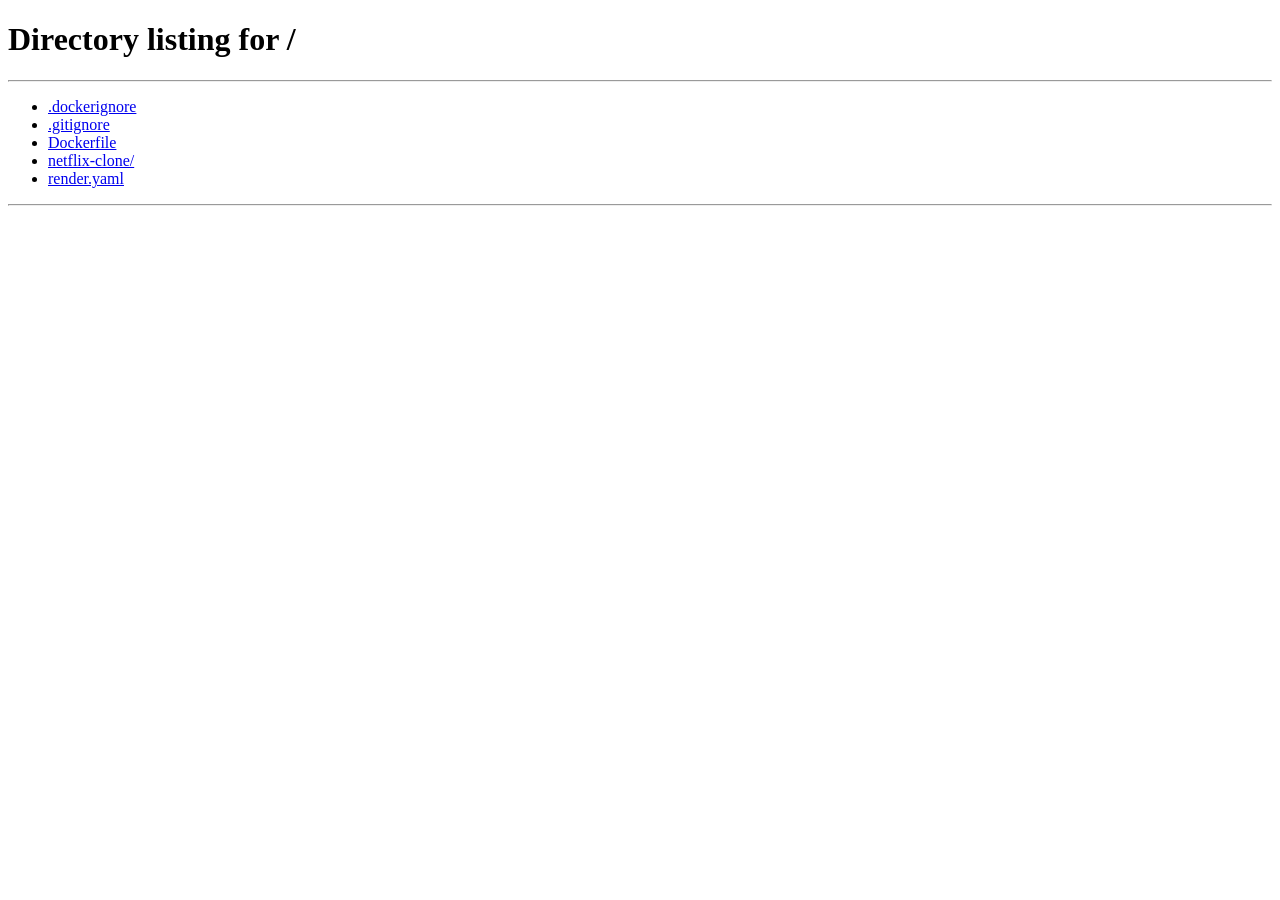
==== netflix-clone/wwwroot/admin.html @ 3e6ea6f1 "Add secure catalog administration and video uploads Co-authored-by: Copilot <223556219+Copilot@users" ====
<!DOCTYPE html>
<html lang="pt-BR">
<head>
  <meta charset="UTF-8">
  <meta name="viewport" content="width=device-width, initial-scale=1">
  <meta name="theme-color" content="#0d0e12">
  <title>Gerenciar catálogo — CineStream</title>
  <link rel="stylesheet" href="css/style.css">
  <link rel="stylesheet" href="css/admin.css">
  <script src="js/admin.js" defer></script>
</head>
<body class="admin-page">
  <header class="admin-header">
    <a class="brand-logo" href="/" aria-label="Voltar para CineStream">
      <span class="brand-name">CINE<span>STREAM</span></span>
    </a>
    <a class="btn btn-outline" href="/">Voltar ao site</a>
  </header>

  <main class="admin-main">
    <section class="admin-heading">
      <div>
        <p class="admin-eyebrow">PAINEL DE ADMINISTRAÇÃO</p>
        <h1>Gerenciar catálogo</h1>
        <p>Adicione títulos, organize as informações e envie seus vídeos.</p>
      </div>
      <button class="btn btn-primary" id="newMovieBtn" type="button">+ Novo título</button>
    </section>

    <div class="admin-notice" id="adminNotice" role="status" hidden></div>

    <section class="admin-catalog">
      <div class="admin-section-heading">
        <div>
          <h2>Títulos publicados</h2>
          <span id="catalogCount">Carregando catálogo…</span>
        </div>
        <label class="admin-search">
          <span class="sr-only">Buscar título</span>
          <input id="catalogSearch" type="search" placeholder="Buscar título…">
        </label>
      </div>
      <div class="admin-title-list" id="catalogList" aria-live="polite"></div>
    </section>

    <section class="admin-editor" id="movieEditor">
      <div class="admin-section-heading">
        <div>
          <p class="admin-eyebrow">EDITOR DO CATÁLOGO</p>
          <h2 id="editorTitle">Novo título</h2>
        </div>
        <button class="btn btn-outline" id="cancelEditBtn" type="button">Cancelar</button>
      </div>

      <form id="movieForm">
        <input id="movieId" type="hidden">
        <div class="admin-form-grid">
          <label class="admin-field admin-field-wide">
            <span>Título</span>
            <input id="movieTitle" name="Title" maxlength="150" required>
          </label>
          <label class="admin-field">
            <span>Tipo</span>
            <select id="movieType" name="Type">
              <option value="movie">Filme</option>
              <option value="series">Série</option>
            </select>
          </label>
          <label class="admin-field">
            <span>Ano</span>
            <input id="movieYear" name="Year" type="number" min="1888" required>
          </label>
          <label class="admin-field">
            <span>Duração / temporadas</span>
            <input id="movieDuration" name="Duration" maxlength="60" placeholder="2h 10m ou 3 temporadas" required>
          </label>
          <label class="admin-field">
            <span>Classificação indicativa</span>
            <select id="movieRating" name="Rating">
              <option>Livre</option>
              <option>10+</option>
              <option>12+</option>
              <option>14+</option>
              <option>16+</option>
              <option>18+</option>
            </select>
          </label>
          <label class="admin-field">
            <span>Nota (0 a 10)</span>
            <input id="movieScore" name="Score" type="number" min="0" max="10" step="0.1" required>
          </label>
          <label class="admin-field">
            <span>Relevância (0 a 100)</span>
            <input id="movieMatchScore" name="MatchScore" type="number" min="0" max="100" required>
          </label>
          <label class="admin-field admin-field-wide">
            <span>Sinopse</span>
            <textarea id="movieDescription" name="Description" maxlength="4000" rows="4" required></textarea>
          </label>
          <label class="admin-field">
            <span>URL do pôster</span>
            <input id="moviePoster" name="PosterUrl" type="url" maxlength="2048" required placeholder="https://…">
          </label>
          <label class="admin-field">
            <span>URL da imagem de fundo</span>
            <input id="movieBackdrop" name="BackdropUrl" type="url" maxlength="2048" required placeholder="https://…">
          </label>
          <label class="admin-field">
            <span>Direção</span>
            <input id="movieDirector" name="Director" maxlength="120">
          </label>
          <label class="admin-field">
            <span>Gêneros (separados por vírgula)</span>
            <input id="movieGenres" name="Genres" maxlength="500" placeholder="Ação, Drama">
          </label>
          <label class="admin-field admin-field-wide">
            <span>Elenco (separado por vírgula)</span>
            <input id="movieCast" name="Cast" maxlength="1000" placeholder="Nome do ator, Nome da atriz">
          </label>
          <div class="admin-field admin-field-wide">
            <label for="movieVideoUrl">Vídeo principal (MP4 ou WebM)</label>
            <div class="admin-upload-row">
              <input id="movieVideoUrl" name="VideoUrl" type="text" maxlength="2048" placeholder="URL do vídeo ou envie um arquivo">
              <input class="admin-file-input" id="movieVideoFile" type="file" accept="video/mp4,video/webm,.mp4,.webm">
              <button class="btn btn-outline upload-video-btn" type="button" data-file-input="movieVideoFile" data-url-input="movieVideoUrl">Enviar vídeo</button>
            </div>
            <progress class="admin-upload-progress" id="movieVideoProgress" max="100" value="0" hidden></progress>
            <small>MP4/WebM; máximo configurado pelo servidor (padrão: 1 GB).</small>
          </div>
          <label class="admin-featured admin-field-wide">
            <input id="movieFeatured" name="IsFeatured" type="checkbox">
            <span>Exibir como título em destaque na página inicial</span>
          </label>
        </div>

        <section class="admin-episodes" id="episodesSection" hidden>
          <div class="admin-section-heading">
            <div>
              <h3>Episódios</h3>
              <span>Adicione temporadas, informações e um vídeo para cada episódio.</span>
            </div>
            <button class="btn btn-outline" id="addEpisodeBtn" type="button">+ Episódio</button>
          </div>
          <div id="episodeList"></div>
        </section>

        <div class="admin-form-actions">
          <button class="btn btn-outline" id="resetFormBtn" type="button">Limpar formulário</button>
          <button class="btn btn-primary" id="saveMovieBtn" type="submit">Salvar título</button>
        </div>
      </form>
    </section>
  </main>
</body>
</html>
---- netflix-clone/wwwroot/css/style.css ----
/* ==========================================================================
   CINESTREAM - STYLESHEET PRINCIPAL (CINEMATIC DESIGN SYSTEM)
   ========================================================================== */

:root {
  /* Brand Palette */
  --primary-color: #e50914;
  --primary-hover: #ff1f35;
  --primary-glow: rgba(229, 9, 20, 0.45);
  --accent-color: #ff3366;
  --accent-gold: #ffb800;
  --accent-emerald: #00e676;
  
  /* Backgrounds & Neutrals */
  --bg-deep: #08090d;
  --bg-card: #12141c;
  --bg-card-hover: #191c28;
  --bg-glass: rgba(14, 16, 23, 0.75);
  --bg-glass-strong: rgba(10, 11, 16, 0.92);
  --border-subtle: rgba(255, 255, 255, 0.1);
  --border-hover: rgba(255, 255, 255, 0.25);
  
  /* Text */
  --text-main: #f3f4f6;
  --text-muted: #9ca3af;
  --text-dim: #6b7280;
  
  /* Typography */
  --font-family: 'Plus Jakarta Sans', -apple-system, BlinkMacSystemFont, "Segoe UI", Roboto, sans-serif;
  
  /* Radii & Shadows */
  --radius-sm: 6px;
  --radius-md: 10px;
  --radius-lg: 16px;
  --radius-full: 9999px;
  --shadow-card: 0 10px 30px rgba(0, 0, 0, 0.6);
  --shadow-hover: 0 18px 45px rgba(0, 0, 0, 0.85), 0 0 25px rgba(229, 9, 20, 0.25);
  --transition: all 0.24s cubic-bezier(0.16, 1, 0.3, 1);
}

/* Base Reset */
*, *::before, *::after {
  box-sizing: border-box;
  margin: 0;
  padding: 0;
}

html {
  scroll-behavior: smooth;
  font-size: 16px;
  background-color: var(--bg-deep);
  color: var(--text-main);
}

body {
  font-family: var(--font-family);
  background-color: var(--bg-deep);
  min-height: 100vh;
  overflow-x: hidden;
  -webkit-font-smoothing: antialiased;
  padding-bottom: 70px; /* Space for mobile nav if shown */
}

@media (min-width: 821px) {
  body {
    padding-bottom: 0;
  }
}

/* Scrollbar styling */
::-webkit-scrollbar {
  width: 8px;
  height: 8px;
}
::-webkit-scrollbar-track {
  background: var(--bg-deep);
}
::-webkit-scrollbar-thumb {
  background: #232734;
  border-radius: var(--radius-full);
}
::-webkit-scrollbar-thumb:hover {
  background: #343a4e;
}

/* ==========================================================================
   BUTTONS & COMMON UI
   ========================================================================== */

button {
  font-family: inherit;
  border: none;
  background: transparent;
  cursor: pointer;
  color: inherit;
  transition: var(--transition);
}

.btn {
  display: inline-flex;
  align-items: center;
  justify-content: center;
  gap: 10px;
  font-weight: 600;
  font-size: 0.95rem;
  padding: 12px 24px;
  border-radius: var(--radius-md);
  text-decoration: none;
  line-height: 1;
}

.btn-primary {
  background: linear-gradient(135deg, var(--primary-color) 0%, var(--accent-color) 100%);
  color: #ffffff;
  box-shadow: 0 4px 20px var(--primary-glow);
}
.btn-primary:hover {
  transform: translateY(-2px);
  box-shadow: 0 6px 26px rgba(229, 9, 20, 0.6);
  filter: brightness(1.1);
}

.btn-secondary {
  background: rgba(255, 255, 255, 0.16);
  backdrop-filter: blur(10px);
  color: #ffffff;
  border: 1px solid rgba(255, 255, 255, 0.15);
}
.btn-secondary:hover {
  background: rgba(255, 255, 255, 0.28);
  transform: translateY(-2px);
}

.btn-glass {
  background: rgba(18, 20, 28, 0.7);
  backdrop-filter: blur(12px);
  color: #ffffff;
  border: 1px solid var(--border-subtle);
}
.btn-glass:hover {
  background: rgba(30, 34, 48, 0.85);
  border-color: rgba(255, 255, 255, 0.3);
}

.btn-outline {
  border: 1px solid var(--border-subtle);
  background: rgba(255, 255, 255, 0.05);
  color: var(--text-main);
}
.btn-outline:hover {
  border-color: var(--border-hover);
  background: rgba(255, 255, 255, 0.1);
}

.btn-sm {
  padding: 8px 16px;
  font-size: 0.85rem;
}

.btn-block {
  width: 100%;
}

.btn-demo {
  background: rgba(255, 184, 0, 0.12);
  color: var(--accent-gold);
  border: 1px dashed rgba(255, 184, 0, 0.4);
}
.btn-demo:hover {
  background: rgba(255, 184, 0, 0.22);
  border-color: var(--accent-gold);
}

.btn-danger-outline {
  border: 1px solid rgba(229, 9, 20, 0.4);
  color: #ff4d5a;
  padding: 10px 20px;
  border-radius: var(--radius-md);
}
.btn-danger-outline:hover {
  background: rgba(229, 9, 20, 0.15);
  border-color: var(--primary-color);
}

.icon-btn-round {
  width: 44px;
  height: 44px;
  border-radius: var(--radius-full);
  display: flex;
  align-items: center;
  justify-content: center;
  background: rgba(255, 255, 255, 0.12);
  border: 1px solid rgba(255, 255, 255, 0.2);
  color: #ffffff;
}
.icon-btn-round:hover {
  background: rgba(255, 255, 255, 0.25);
  transform: scale(1.08);
}
.icon-btn-round.active {
  background: var(--primary-color);
  border-color: var(--accent-color);
  box-shadow: 0 0 15px var(--primary-glow);
}

/* ==========================================================================
   NAVBAR (FIXA & ELEGANTE)
   ========================================================================== */

.navbar {
  position: fixed;
  top: 0;
  left: 0;
  right: 0;
  height: 72px;
  display: flex;
  align-items: center;
  justify-content: space-between;
  padding: 0 4%;
  z-index: 1000;
  background: linear-gradient(180deg, rgba(8, 9, 13, 0.85) 0%, rgba(8, 9, 13, 0) 100%);
  transition: background 0.3s ease, backdrop-filter 0.3s ease, box-shadow 0.3s ease;
}

.navbar.scrolled {
  background: var(--bg-glass-strong);
  backdrop-filter: blur(20px);
  box-shadow: 0 4px 30px rgba(0, 0, 0, 0.7);
  border-bottom: 1px solid var(--border-subtle);
}

.nav-left {
  display: flex;
  align-items: center;
  gap: 36px;
}

.brand-logo {
  display: flex;
  align-items: center;
  gap: 12px;
  text-decoration: none;
  cursor: pointer;
}

.brand-icon {
  width: 38px;
  height: 38px;
  transition: transform 0.2s ease;
}
.brand-logo:hover .brand-icon {
  transform: scale(1.06);
}

.brand-name {
  font-size: 1.45rem;
  font-weight: 900;
  letter-spacing: 1.5px;
  color: #ffffff;
}
.brand-name span {
  color: var(--primary-color);
  background: linear-gradient(135deg, #ff2a55 0%, #e50914 100%);
  -webkit-background-clip: text;
  -webkit-text-fill-color: transparent;
}

.desktop-nav {
  display: none;
}
@media (min-width: 821px) {
  .desktop-nav {
    display: block;
  }
}

.nav-links {
  display: flex;
  align-items: center;
  gap: 24px;
  list-style: none;
}

.nav-item {
  font-size: 0.95rem;
  font-weight: 500;
  color: var(--text-muted);
  padding: 6px 0;
  position: relative;
}
.nav-item:hover, .nav-item.active {
  color: #ffffff;
}
.nav-item.active::after {
  content: '';
  position: absolute;
  bottom: 0;
  left: 0;
  right: 0;
  height: 2px;
  background: linear-gradient(90deg, var(--primary-color), var(--accent-color));
  border-radius: 2px;
}

.nav-right {
  display: flex;
  align-items: center;
  gap: 18px;
}

/* Search Box */
.search-wrapper {
  position: relative;
  display: flex;
  align-items: center;
}

.search-btn {
  width: 40px;
  height: 40px;
  display: flex;
  align-items: center;
  justify-content: center;
  border-radius: var(--radius-full);
  color: var(--text-main);
  background: rgba(255, 255, 255, 0.08);
}
.search-btn:hover {
  background: rgba(255, 255, 255, 0.16);
  color: #ffffff;
}

.search-input-container {
  display: flex;
  align-items: center;
  width: 0;
  opacity: 0;
  overflow: hidden;
  transition: width 0.3s cubic-bezier(0.16, 1, 0.3, 1), opacity 0.25s ease;
  background: #171a24;
  border: 1px solid var(--border-subtle);
  border-radius: var(--radius-full);
  padding: 0;
}

.search-wrapper.active .search-input-container {
  width: 280px;
  opacity: 1;
  padding: 4px 12px 4px 16px;
  margin-left: 8px;
}
@media (max-width: 600px) {
  .search-wrapper.active .search-input-container {
    width: 190px;
  }
}

.search-input {
  width: 100%;
  border: none;
  background: transparent;
  color: #ffffff;
  font-family: inherit;
  font-size: 0.9rem;
  outline: none;
}
.search-input::placeholder {
  color: var(--text-dim);
}

.search-clear {
  font-size: 1.2rem;
  color: var(--text-muted);
  padding: 0 4px;
}
.search-clear:hover {
  color: #ffffff;
}

/* Notifications Dropdown */
.dropdown-anchor {
  position: relative;
}

.nav-icon-btn {
  width: 40px;
  height: 40px;
  display: flex;
  align-items: center;
  justify-content: center;
  border-radius: var(--radius-full);
  background: rgba(255, 255, 255, 0.08);
  position: relative;
}
.nav-icon-btn:hover {
  background: rgba(255, 255, 255, 0.16);
}

.notification-badge {
  position: absolute;
  top: 4px;
  right: 4px;
  background: var(--primary-color);
  color: #fff;
  font-size: 0.68rem;
  font-weight: 700;
  padding: 2px 5px;
  border-radius: var(--radius-full);
}

.notification-dropdown {
  position: absolute;
  top: 52px;
  right: 0;
  width: 320px;
  background: #141721;
  border: 1px solid var(--border-subtle);
  border-radius: var(--radius-lg);
  box-shadow: 0 16px 40px rgba(0, 0, 0, 0.85);
  display: none;
  flex-direction: column;
  overflow: hidden;
  z-index: 1010;
  animation: fadeInDown 0.2s ease;
}
.notification-dropdown.show {
  display: flex;
}

.dropdown-header {
  display: flex;
  align-items: center;
  justify-content: space-between;
  padding: 14px 18px;
  border-bottom: 1px solid var(--border-subtle);
}
.dropdown-header h4 {
  font-size: 0.92rem;
  font-weight: 700;
}

.badge-mini {
  font-size: 0.72rem;
  background: rgba(229, 9, 20, 0.15);
  color: #ff3366;
  border: 1px solid rgba(229, 9, 20, 0.3);
  padding: 2px 8px;
  border-radius: var(--radius-full);
  font-weight: 700;
}

.notification-list {
  max-height: 340px;
  overflow-y: auto;
}

.notification-item {
  display: flex;
  gap: 12px;
  padding: 12px 18px;
  border-bottom: 1px solid rgba(255, 255, 255, 0.05);
  cursor: pointer;
  transition: background 0.2s ease;
}
.notification-item:hover {
  background: rgba(255, 255, 255, 0.06);
}
.notification-item img {
  width: 52px;
  height: 52px;
  border-radius: var(--radius-md);
  object-fit: cover;
}
.notification-item h5 {
  font-size: 0.85rem;
  font-weight: 600;
  margin-bottom: 3px;
}
.notification-item p {
  font-size: 0.76rem;
  color: var(--text-muted);
  line-height: 1.3;
}
.notif-time {
  font-size: 0.7rem;
  color: var(--text-dim);
  display: block;
  margin-top: 4px;
}

/* User Profile Menu in Nav */
.profile-menu {
  position: relative;
  display: flex;
  align-items: center;
  gap: 8px;
  cursor: pointer;
  padding: 4px;
  border-radius: var(--radius-full);
}

.profile-avatar {
  width: 38px;
  height: 38px;
  border-radius: var(--radius-full);
  object-fit: cover;
  border: 2px solid rgba(255, 255, 255, 0.2);
  transition: border-color 0.2s ease;
}
.profile-menu:hover .profile-avatar {
  border-color: var(--primary-color);
}

.profile-dropdown {
  position: absolute;
  top: 48px;
  right: 0;
  width: 240px;
  background: #141721;
  border: 1px solid var(--border-subtle);
  border-radius: var(--radius-lg);
  box-shadow: 0 16px 40px rgba(0, 0, 0, 0.85);
  display: none;
  flex-direction: column;
  padding: 8px 0;
  z-index: 1010;
  animation: fadeInDown 0.2s ease;
}
.profile-dropdown.show {
  display: flex;
}

.profile-dropdown-user {
  padding: 12px 16px;
  border-bottom: 1px solid var(--border-subtle);
  display: flex;
  flex-direction: column;
}
.profile-dropdown-user strong {
  font-size: 0.9rem;
  color: #fff;
}
.profile-dropdown-user span {
  font-size: 0.76rem;
  color: var(--text-muted);
}

.profile-dropdown-item {
  display: flex;
  align-items: center;
  gap: 12px;
  padding: 10px 16px;
  font-size: 0.88rem;
  color: var(--text-main);
  text-decoration: none;
  cursor: pointer;
  transition: background 0.15s ease, color 0.15s ease;
}
.profile-dropdown-item:hover {
  background: rgba(255, 255, 255, 0.08);
  color: #ffffff;
}

.profile-divider {
  height: 1px;
  background: var(--border-subtle);
  margin: 6px 0;
}

/* ==========================================================================
   HERO BILLBOARD
   ========================================================================== */

.hero-billboard {
  position: relative;
  width: 100%;
  min-height: 85vh;
  display: flex;
  align-items: center;
  padding: 0 4%;
  overflow: hidden;
}
@media (max-width: 768px) {
  .hero-billboard {
    min-height: 70vh;
    padding-top: 80px;
  }
}

.hero-backdrop {
  position: absolute;
  inset: 0;
  background-size: cover;
  background-position: center top;
  background-repeat: no-repeat;
  filter: brightness(0.85);
  transition: background-image 0.6s ease-in-out;
  z-index: 1;
}

.hero-vignette {
  position: absolute;
  inset: 0;
  z-index: 2;
  background: 
    linear-gradient(77deg, rgba(8, 9, 13, 0.95) 0%, rgba(8, 9, 13, 0.7) 45%, rgba(8, 9, 13, 0) 100%),
    linear-gradient(180deg, rgba(8, 9, 13, 0.2) 0%, rgba(8, 9, 13, 0.95) 92%, #08090d 100%);
}

.hero-content {
  position: relative;
  z-index: 3;
  max-width: 680px;
  display: flex;
  flex-direction: column;
  gap: 16px;
  animation: fadeInUp 0.8s ease;
}

.hero-badge-top {
  display: inline-flex;
  align-items: center;
  gap: 8px;
  background: rgba(229, 9, 20, 0.2);
  border: 1px solid rgba(229, 9, 20, 0.4);
  color: #ff3b68;
  padding: 6px 14px;
  border-radius: var(--radius-full);
  font-size: 0.8rem;
  font-weight: 700;
  letter-spacing: 0.5px;
  width: fit-content;
}

.pulse-dot {
  width: 8px;
  height: 8px;
  background: #ff1744;
  border-radius: 50%;
  box-shadow: 0 0 10px #ff1744;
  animation: pulse 1.6s infinite;
}

.hero-title {
  font-size: 3.2rem;
  font-weight: 800;
  line-height: 1.1;
  letter-spacing: -0.5px;
  text-shadow: 0 4px 18px rgba(0, 0, 0, 0.8);
}
@media (max-width: 768px) {
  .hero-title {
    font-size: 2.1rem;
  }
}

.hero-meta {
  display: flex;
  align-items: center;
  flex-wrap: wrap;
  gap: 12px;
  font-size: 0.92rem;
  color: #d1d5db;
}

.match-score {
  color: var(--accent-emerald);
  font-weight: 700;
}

.age-badge {
  font-weight: 800;
  font-size: 0.75rem;
  padding: 2px 7px;
  border-radius: 4px;
  background: #2a2e3d;
  color: #fff;
  border: 1px solid rgba(255, 255, 255, 0.2);
}
.badge-18 {
  background: #b7001b;
  border-color: #ff1744;
}
.badge-16 {
  background: #d84315;
  border-color: #ff7043;
}
.badge-14 {
  background: #f57f17;
  border-color: #fbc02d;
}
.badge-12 {
  background: #e65100;
  border-color: #ff9800;
}
.badge-10 {
  background: #0277bd;
  border-color: #29b6f6;
}
.badge-livre {
  background: #2e7d32;
  border-color: #4caf50;
}

.quality-tag {
  font-size: 0.72rem;
  font-weight: 700;
  background: rgba(255, 255, 255, 0.12);
  border: 1px solid rgba(255, 255, 255, 0.2);
  padding: 2px 6px;
  border-radius: 4px;
}

.hero-description {
  font-size: 1.05rem;
  line-height: 1.6;
  color: #e5e7eb;
  text-shadow: 0 2px 8px rgba(0, 0, 0, 0.8);
  display: -webkit-box;
  -webkit-line-clamp: 3;
  -webkit-box-orient: vertical;
  overflow: hidden;
}
@media (max-width: 768px) {
  .hero-description {
    font-size: 0.92rem;
  }
}

.hero-buttons {
  display: flex;
  align-items: center;
  flex-wrap: wrap;
  gap: 14px;
  margin-top: 8px;
}

.hero-right-tools {
  position: absolute;
  right: 4%;
  bottom: 120px;
  z-index: 3;
  display: flex;
  align-items: center;
  gap: 12px;
}
@media (max-width: 768px) {
  .hero-right-tools {
    display: none;
  }
}

.btn-audio {
  width: 44px;
  height: 44px;
  border-radius: var(--radius-full);
  border: 1px solid rgba(255, 255, 255, 0.3);
  background: rgba(0, 0, 0, 0.5);
  backdrop-filter: blur(8px);
  color: #fff;
  display: flex;
  align-items: center;
  justify-content: center;
}
.btn-audio:hover {
  background: rgba(255, 255, 255, 0.2);
}

.hero-maturity-rating {
  background: rgba(20, 20, 20, 0.7);
  backdrop-filter: blur(8px);
  border-left: 3px solid var(--primary-color);
  padding: 6px 14px;
  font-size: 0.9rem;
  font-weight: 700;
}

/* ==========================================================================
   ADVANCED FILTERS BAR
   ========================================================================== */

.filters-bar-section {
  padding: 24px 4% 12px 4%;
  background: #0b0c12;
  border-bottom: 1px solid var(--border-subtle);
  display: none; /* Displayed in catalog/explore view */
}

.filters-container {
  display: flex;
  flex-direction: column;
  gap: 16px;
}

.filters-title-group {
  display: flex;
  align-items: center;
  justify-content: space-between;
}
.filters-title-group h2 {
  font-size: 1.5rem;
  font-weight: 800;
}
.results-count {
  font-size: 0.88rem;
  color: var(--text-muted);
}

.filters-controls-row {
  display: flex;
  align-items: center;
  flex-wrap: wrap;
  gap: 12px;
}

.filter-group {
  display: flex;
  align-items: center;
  gap: 8px;
  background: #151823;
  border: 1px solid var(--border-subtle);
  border-radius: var(--radius-md);
  padding: 6px 12px;
}
.filter-group label {
  font-size: 0.8rem;
  color: var(--text-muted);
  font-weight: 600;
}

.custom-select {
  background: transparent;
  border: none;
  color: #ffffff;
  font-family: inherit;
  font-size: 0.88rem;
  font-weight: 600;
  outline: none;
  cursor: pointer;
}
.custom-select option {
  background: #151823;
  color: #fff;
}

/* ==========================================================================
   HORIZONTAL CAROUSEL ROWS (NETFLIX STYLE)
   ========================================================================== */

.main-content {
  padding: 20px 0 60px 0;
  display: flex;
  flex-direction: column;
  gap: 36px;
}

.category-row {
  display: flex;
  flex-direction: column;
  gap: 12px;
  position: relative;
}

.category-header {
  padding: 0 4%;
  display: flex;
  align-items: center;
  justify-content: space-between;
}
.category-title {
  font-size: 1.35rem;
  font-weight: 700;
  letter-spacing: -0.3px;
  color: #f3f4f6;
  display: flex;
  align-items: center;
  gap: 8px;
}
.category-title:hover {
  color: #ffffff;
}

.carousel-viewport-wrapper {
  position: relative;
  width: 100%;
}

.carousel-track {
  display: flex;
  gap: 14px;
  overflow-x: auto;
  scroll-behavior: smooth;
  padding: 12px 4% 24px 4%;
  scrollbar-width: none; /* Firefox */
  -webkit-overflow-scrolling: touch;
}
.carousel-track::-webkit-scrollbar {
  display: none; /* Hide scrollbar for clean UI */
}

.carousel-arrow {
  position: absolute;
  top: 12px;
  bottom: 24px;
  width: 50px;
  background: rgba(8, 9, 13, 0.7);
  backdrop-filter: blur(10px);
  color: #ffffff;
  display: flex;
  align-items: center;
  justify-content: center;
  z-index: 10;
  opacity: 0;
  transition: opacity 0.25s ease, background 0.2s ease;
  cursor: pointer;
}
.carousel-viewport-wrapper:hover .carousel-arrow {
  opacity: 1;
}
.carousel-arrow:hover {
  background: rgba(8, 9, 13, 0.95);
}
.carousel-arrow.left {
  left: 0;
  border-top-right-radius: var(--radius-md);
  border-bottom-right-radius: var(--radius-md);
}
.carousel-arrow.right {
  right: 0;
  border-top-left-radius: var(--radius-md);
  border-bottom-left-radius: var(--radius-md);
}
@media (max-width: 820px) {
  .carousel-arrow {
    display: none;
  }
}

/* ==========================================================================
   MOVIE CARD DESIGN (PREMIUM EXPANSION & PROGRESS)
   ========================================================================== */

.movie-card {
  flex: 0 0 210px;
  position: relative;
  border-radius: var(--radius-md);
  background: var(--bg-card);
  overflow: hidden;
  cursor: pointer;
  box-shadow: var(--shadow-card);
  transition: transform 0.28s cubic-bezier(0.16, 1, 0.3, 1), box-shadow 0.28s ease, z-index 0.28s;
  z-index: 1;
}
@media (max-width: 600px) {
  .movie-card {
    flex: 0 0 145px;
  }
}

.movie-card:hover {
  transform: translateY(-6px) scale(1.04);
  box-shadow: var(--shadow-hover);
  z-index: 20;
}

.card-poster-wrap {
  position: relative;
  width: 100%;
  aspect-ratio: 2 / 3;
  overflow: hidden;
  background: #171924;
}

.card-poster {
  width: 100%;
  height: 100%;
  object-fit: cover;
  transition: transform 0.4s ease;
}
.movie-card:hover .card-poster {
  transform: scale(1.06);
}

.card-badge-top {
  position: absolute;
  top: 8px;
  left: 8px;
  background: rgba(14, 16, 23, 0.85);
  backdrop-filter: blur(6px);
  color: #fff;
  font-size: 0.68rem;
  font-weight: 700;
  padding: 3px 7px;
  border-radius: var(--radius-sm);
  border: 1px solid rgba(255, 255, 255, 0.15);
}

.card-rating-tag {
  position: absolute;
  top: 8px;
  right: 8px;
  background: rgba(0, 0, 0, 0.8);
  backdrop-filter: blur(6px);
  color: var(--accent-gold);
  font-size: 0.75rem;
  font-weight: 800;
  padding: 2px 6px;
  border-radius: var(--radius-sm);
}

/* Continue Watching Progress Bar */
.card-watch-progress-bar {
  position: absolute;
  bottom: 0;
  left: 0;
  right: 0;
  height: 4px;
  background: rgba(255, 255, 255, 0.2);
}
.card-progress-fill {
  height: 100%;
  background: linear-gradient(90deg, var(--primary-color), #ff3366);
  box-shadow: 0 0 8px var(--primary-color);
}

.card-overlay-info {
  padding: 10px 12px;
  display: flex;
  flex-direction: column;
  gap: 4px;
  background: var(--bg-card);
}

.card-title {
  font-size: 0.92rem;
  font-weight: 700;
  white-space: nowrap;
  overflow: hidden;
  text-overflow: ellipsis;
  color: #f9fafb;
}

.card-meta-row {
  display: flex;
  align-items: center;
  justify-content: space-between;
  font-size: 0.75rem;
  color: var(--text-muted);
}

.card-genres {
  font-size: 0.72rem;
  color: var(--text-dim);
  white-space: nowrap;
  overflow: hidden;
  text-overflow: ellipsis;
}

/* Card Hover Quick Action Buttons */
.card-hover-actions {
  display: none;
  align-items: center;
  gap: 8px;
  padding-top: 6px;
}
.movie-card:hover .card-hover-actions {
  display: flex;
}
.card-quick-btn {
  width: 32px;
  height: 32px;
  border-radius: var(--radius-full);
  display: flex;
  align-items: center;
  justify-content: center;
  background: rgba(255, 255, 255, 0.15);
  color: #fff;
  transition: background 0.15s ease, transform 0.15s ease;
}
.card-quick-btn:hover {
  background: var(--primary-color);
  transform: scale(1.1);
}

/* ==========================================================================
   CATALOG GRID VIEW & SEARCH RESULTS VIEW
   ========================================================================== */

.search-results-section,
.catalog-view-section {
  padding: 30px 4% 60px 4%;
}

.section-header-row {
  display: flex;
  align-items: center;
  justify-content: space-between;
  margin-bottom: 24px;
}

.section-heading {
  font-size: 1.6rem;
  font-weight: 800;
}

.catalog-grid {
  display: grid;
  grid-template-columns: repeat(auto-fill, minmax(190px, 1fr));
  gap: 20px;
}
@media (max-width: 600px) {
  .catalog-grid {
    grid-template-columns: repeat(auto-fill, minmax(140px, 1fr));
    gap: 12px;
  }
}

.catalog-grid .movie-card {
  flex: none;
  width: 100%;
}

.empty-state-card {
  display: flex;
  flex-direction: column;
  align-items: center;
  justify-content: center;
  text-align: center;
  padding: 60px 20px;
  gap: 14px;
  color: var(--text-muted);
}
.empty-state-card svg {
  color: var(--primary-color);
  opacity: 0.8;
}
.empty-state-card h3 {
  font-size: 1.25rem;
  color: #fff;
}
.empty-state-card p {
  max-width: 480px;
  font-size: 0.95rem;
}

/* ==========================================================================
   MODAL DE DETALHES (CINEMATIC DETAIL MODAL)
   ========================================================================== */

.modal-overlay {
  position: fixed;
  inset: 0;
  background: rgba(0, 0, 0, 0.85);
  backdrop-filter: blur(12px);
  z-index: 2000;
  display: none;
  align-items: center;
  justify-content: center;
  padding: 24px 16px;
  overflow-y: auto;
  animation: fadeIn 0.25s ease;
}
.modal-overlay.show {
  display: flex;
}

.modal-card {
  position: relative;
  width: 100%;
  max-width: 860px;
  background: #141722;
  border-radius: var(--radius-lg);
  border: 1px solid var(--border-subtle);
  box-shadow: 0 25px 70px rgba(0, 0, 0, 0.9);
  overflow: hidden;
  max-height: 92vh;
  overflow-y: auto;
  animation: scaleUp 0.28s cubic-bezier(0.16, 1, 0.3, 1);
}

.modal-close-btn {
  position: absolute;
  top: 16px;
  right: 16px;
  width: 40px;
  height: 40px;
  border-radius: var(--radius-full);
  background: rgba(14, 16, 23, 0.75);
  backdrop-filter: blur(10px);
  border: 1px solid rgba(255, 255, 255, 0.2);
  color: #fff;
  font-size: 1.5rem;
  display: flex;
  align-items: center;
  justify-content: center;
  z-index: 10;
}
.modal-close-btn:hover {
  background: rgba(229, 9, 20, 0.9);
  transform: rotate(90deg);
}

.modal-hero {
  position: relative;
  width: 100%;
  height: 380px;
  background-size: cover;
  background-position: center;
}
@media (max-width: 600px) {
  .modal-hero {
    height: 260px;
  }
}

.modal-hero-vignette {
  position: absolute;
  inset: 0;
  background: linear-gradient(180deg, rgba(20, 23, 34, 0.2) 0%, rgba(20, 23, 34, 0.95) 90%, #141722 100%);
}

.modal-hero-info {
  position: absolute;
  bottom: 24px;
  left: 24px;
  right: 24px;
  z-index: 2;
  display: flex;
  flex-direction: column;
  gap: 12px;
}

.modal-title {
  font-size: 2.4rem;
  font-weight: 800;
  line-height: 1.15;
}
@media (max-width: 600px) {
  .modal-title {
    font-size: 1.6rem;
  }
}

.modal-actions {
  display: flex;
  align-items: center;
  gap: 12px;
}

.modal-body {
  padding: 24px;
  display: flex;
  flex-direction: column;
  gap: 28px;
}

.modal-grid {
  display: grid;
  grid-template-columns: 2fr 1fr;
  gap: 24px;
}
@media (max-width: 768px) {
  .modal-grid {
    grid-template-columns: 1fr;
  }
}

.modal-metadata {
  display: flex;
  align-items: center;
  flex-wrap: wrap;
  gap: 10px;
  margin-bottom: 16px;
  font-size: 0.9rem;
  color: var(--text-muted);
}

.modal-synopsis {
  font-size: 1rem;
  line-height: 1.65;
  color: #e5e7eb;
}

/* User Star Rating Widget */
.user-rating-box {
  margin-top: 20px;
  padding: 14px 18px;
  background: #1b1f2e;
  border-radius: var(--radius-md);
  border: 1px solid var(--border-subtle);
  display: flex;
  align-items: center;
  gap: 14px;
  flex-wrap: wrap;
}

.rating-label {
  font-size: 0.85rem;
  font-weight: 700;
  color: #ffffff;
}

.stars-container {
  display: flex;
  gap: 4px;
}

.star-btn {
  font-size: 1.4rem;
  color: #4b5563;
  transition: transform 0.15s ease, color 0.15s ease;
}
.star-btn:hover, .star-btn.active {
  color: var(--accent-gold);
  transform: scale(1.15);
}

.rating-feedback {
  font-size: 0.8rem;
  color: var(--text-muted);
}

.modal-details-sidebar {
  display: flex;
  flex-direction: column;
  gap: 10px;
  font-size: 0.88rem;
}
.detail-row {
  line-height: 1.4;
  color: var(--text-muted);
}
.detail-row strong {
  color: #fff;
}

/* Episodes Section (Series) */
.episodes-section {
  display: flex;
  flex-direction: column;
  gap: 16px;
}

.episodes-header {
  display: flex;
  align-items: center;
  justify-content: space-between;
  border-bottom: 1px solid var(--border-subtle);
  padding-bottom: 10px;
}
.episodes-header h3 {
  font-size: 1.25rem;
  font-weight: 700;
}
.episodes-season-badge {
  background: #232736;
  padding: 4px 12px;
  border-radius: var(--radius-sm);
  font-size: 0.85rem;
  font-weight: 600;
}

.episodes-list {
  display: flex;
  flex-direction: column;
  gap: 12px;
}

.episode-item {
  display: grid;
  grid-template-columns: 40px 140px 1fr 44px;
  align-items: center;
  gap: 16px;
  padding: 12px;
  border-radius: var(--radius-md);
  background: #181c2a;
  border: 1px solid rgba(255, 255, 255, 0.05);
  transition: background 0.2s ease;
}
@media (max-width: 600px) {
  .episode-item {
    grid-template-columns: 100px 1fr 36px;
  }
  .ep-number {
    display: none;
  }
}

.episode-item:hover {
  background: #202538;
}

.ep-number {
  font-size: 1.2rem;
  font-weight: 800;
  color: var(--text-dim);
  text-align: center;
}

.ep-thumb-wrap {
  position: relative;
  border-radius: var(--radius-sm);
  overflow: hidden;
  aspect-ratio: 16 / 9;
}
.ep-thumb-wrap img {
  width: 100%;
  height: 100%;
  object-fit: cover;
}

.ep-info h4 {
  font-size: 0.95rem;
  font-weight: 700;
  margin-bottom: 4px;
  color: #fff;
}
.ep-duration {
  font-size: 0.78rem;
  color: var(--text-dim);
  margin-bottom: 4px;
  display: block;
}
.ep-info p {
  font-size: 0.82rem;
  color: var(--text-muted);
  line-height: 1.4;
  display: -webkit-box;
  -webkit-line-clamp: 2;
  -webkit-box-orient: vertical;
  overflow: hidden;
}

.ep-play-btn {
  width: 38px;
  height: 38px;
  border-radius: var(--radius-full);
  background: rgba(255, 255, 255, 0.1);
  display: flex;
  align-items: center;
  justify-content: center;
  color: #fff;
  transition: background 0.15s ease, transform 0.15s ease;
}
.ep-play-btn:hover {
  background: var(--primary-color);
  transform: scale(1.1);
}

/* Similar Titles Grid */
.similar-titles-section h3 {
  font-size: 1.25rem;
  font-weight: 700;
  margin-bottom: 16px;
}

.similar-grid {
  display: grid;
  grid-template-columns: repeat(auto-fill, minmax(160px, 1fr));
  gap: 14px;
}

/* ==========================================================================
   VIDEO PLAYER (MODERNO, RESPOSIVO & CINEMATOGRÁFICO)
   ========================================================================== */

.video-player-container {
  position: fixed;
  inset: 0;
  background: #000000;
  z-index: 5000;
  display: none;
  flex-direction: column;
  overflow: hidden;
}
.video-player-container.show {
  display: flex;
}

.video-element {
  width: 100%;
  height: 100%;
  object-fit: contain;
  background: #000;
}

.player-overlay {
  position: absolute;
  inset: 0;
  display: flex;
  flex-direction: column;
  justify-content: space-between;
  background: linear-gradient(180deg, rgba(0, 0, 0, 0.8) 0%, rgba(0, 0, 0, 0) 25%, rgba(0, 0, 0, 0) 70%, rgba(0, 0, 0, 0.95) 100%);
  opacity: 1;
  transition: opacity 0.35s ease;
  pointer-events: none;
  z-index: 10;
}
.player-overlay * {
  pointer-events: auto;
}
.player-overlay.idle {
  opacity: 0;
  cursor: none;
}

.player-header {
  padding: 24px 4%;
  display: flex;
  align-items: center;
  justify-content: space-between;
}

.btn-player-back {
  width: 44px;
  height: 44px;
  border-radius: var(--radius-full);
  background: rgba(255, 255, 255, 0.12);
  backdrop-filter: blur(10px);
  color: #fff;
  display: flex;
  align-items: center;
  justify-content: center;
}
.btn-player-back:hover {
  background: rgba(255, 255, 255, 0.25);
  transform: scale(1.08);
}

.player-title-info {
  flex: 1;
  margin-left: 20px;
}
.player-title-info h2 {
  font-size: 1.3rem;
  font-weight: 700;
}
.player-title-info p {
  font-size: 0.85rem;
  color: var(--text-muted);
}

.player-brand-tag {
  font-size: 1.1rem;
  font-weight: 900;
  letter-spacing: 1px;
}
.player-brand-tag span {
  color: var(--primary-color);
}

/* Center Animated Play Icon */
.player-center-icon {
  position: absolute;
  top: 50%;
  left: 50%;
  transform: translate(-50%, -50%) scale(0.8);
  width: 90px;
  height: 90px;
  border-radius: var(--radius-full);
  background: rgba(0, 0, 0, 0.65);
  backdrop-filter: blur(10px);
  display: flex;
  align-items: center;
  justify-content: center;
  opacity: 0;
  pointer-events: none;
  transition: opacity 0.25s ease, transform 0.25s cubic-bezier(0.16, 1, 0.3, 1);
  color: #fff;
}
.player-center-icon.animate {
  opacity: 1;
  transform: translate(-50%, -50%) scale(1.1);
}

/* Bottom Controls */
.player-bottom-controls {
  padding: 0 4% 28px 4%;
  display: flex;
  flex-direction: column;
  gap: 14px;
}

.player-timeline-wrapper {
  position: relative;
  width: 100%;
  height: 8px;
  background: rgba(255, 255, 255, 0.2);
  border-radius: var(--radius-full);
  cursor: pointer;
  transition: height 0.15s ease;
}
.player-timeline-wrapper:hover {
  height: 12px;
}

.player-progress-bar {
  position: absolute;
  top: 0;
  left: 0;
  bottom: 0;
  width: 0%;
  background: linear-gradient(90deg, var(--primary-color), #ff3366);
  border-radius: var(--radius-full);
  box-shadow: 0 0 10px rgba(229, 9, 20, 0.7);
}

.player-scrubber-handle {
  position: absolute;
  right: -6px;
  top: 50%;
  transform: translateY(-50%) scale(0);
  width: 16px;
  height: 16px;
  border-radius: var(--radius-full);
  background: #ffffff;
  box-shadow: 0 0 10px rgba(0, 0, 0, 0.8);
  transition: transform 0.15s ease;
}
.player-timeline-wrapper:hover .player-scrubber-handle {
  transform: translateY(-50%) scale(1);
}

.timeline-tooltip {
  position: absolute;
  bottom: 20px;
  transform: translateX(-50%);
  background: #141721;
  border: 1px solid var(--border-subtle);
  color: #fff;
  font-size: 0.75rem;
  font-weight: 700;
  padding: 3px 8px;
  border-radius: 4px;
  display: none;
  pointer-events: none;
}

.player-controls-row {
  display: flex;
  align-items: center;
  justify-content: space-between;
}

.player-controls-left,
.player-controls-right {
  display: flex;
  align-items: center;
  gap: 16px;
}

.player-btn {
  display: flex;
  align-items: center;
  justify-content: center;
  position: relative;
  color: #ffffff;
  transition: color 0.15s ease, transform 0.15s ease;
}
.player-btn:hover {
  color: var(--primary-color);
  transform: scale(1.1);
}

.btn-subtext {
  position: absolute;
  font-size: 0.58rem;
  font-weight: 800;
  bottom: 2px;
}

.volume-group {
  display: flex;
  align-items: center;
  gap: 8px;
}

.volume-slider {
  width: 75px;
  height: 4px;
  -webkit-appearance: none;
  background: rgba(255, 255, 255, 0.3);
  border-radius: 4px;
  outline: none;
  cursor: pointer;
}
.volume-slider::-webkit-slider-thumb {
  -webkit-appearance: none;
  width: 12px;
  height: 12px;
  border-radius: 50%;
  background: #fff;
}

.player-time-display {
  font-size: 0.85rem;
  font-weight: 600;
  color: #e5e7eb;
}
.time-sep {
  color: var(--text-dim);
  margin: 0 4px;
}

.speed-selector {
  background: rgba(255, 255, 255, 0.12);
  border: 1px solid rgba(255, 255, 255, 0.2);
  color: #fff;
  font-family: inherit;
  font-size: 0.8rem;
  font-weight: 600;
  border-radius: var(--radius-sm);
  padding: 4px 8px;
  outline: none;
  cursor: pointer;
}
.speed-selector option {
  background: #141721;
}

.hd-badge {
  font-size: 0.72rem;
  font-weight: 800;
  padding: 3px 6px;
  border: 1px solid rgba(255, 255, 255, 0.4);
  border-radius: 4px;
}

.player-menu-anchor {
  position: relative;
}

.player-popup-menu {
  position: absolute;
  bottom: 40px;
  right: 0;
  width: 220px;
  background: #141721;
  border: 1px solid var(--border-subtle);
  border-radius: var(--radius-md);
  padding: 12px;
  display: none;
  flex-direction: column;
  gap: 8px;
  box-shadow: 0 10px 30px rgba(0, 0, 0, 0.8);
}
.player-popup-menu.show {
  display: flex;
}
.player-popup-menu h5 {
  font-size: 0.8rem;
  color: var(--text-muted);
  border-bottom: 1px solid var(--border-subtle);
  padding-bottom: 6px;
}
.player-popup-menu label {
  font-size: 0.82rem;
  display: flex;
  align-items: center;
  gap: 8px;
  cursor: pointer;
  color: #e5e7eb;
}

/* ==========================================================================
   AUTH MODALS (LOGIN, CADASTRO, RECUPERAÇÃO)
   ========================================================================== */

.auth-card {
  position: relative;
  width: 100%;
  max-width: 440px;
  background: #13151f;
  border-radius: var(--radius-lg);
  border: 1px solid var(--border-subtle);
  box-shadow: 0 25px 70px rgba(0, 0, 0, 0.9);
  padding: 36px 30px;
  animation: scaleUp 0.28s ease;
}

.auth-header {
  text-align: center;
  margin-bottom: 24px;
}
.auth-header h3 {
  font-size: 1.5rem;
  font-weight: 800;
  margin-bottom: 6px;
}
.auth-header p {
  font-size: 0.88rem;
  color: var(--text-muted);
}

.auth-form {
  display: flex;
  flex-direction: column;
  gap: 16px;
}

.form-group {
  display: flex;
  flex-direction: column;
  gap: 6px;
}
.form-group label {
  font-size: 0.84rem;
  font-weight: 600;
  color: #d1d5db;
}

.form-group input,
.form-control {
  width: 100%;
  background: #1c202e;
  border: 1px solid var(--border-subtle);
  border-radius: var(--radius-md);
  padding: 12px 14px;
  font-family: inherit;
  font-size: 0.92rem;
  color: #ffffff;
  outline: none;
  transition: border-color 0.2s ease, box-shadow 0.2s ease;
}
.form-group input:focus,
.form-control:focus {
  border-color: var(--primary-color);
  box-shadow: 0 0 0 3px rgba(229, 9, 20, 0.2);
}

.form-row-actions {
  display: flex;
  justify-content: flex-end;
}
.text-link {
  font-size: 0.82rem;
  color: var(--text-muted);
  text-decoration: none;
}
.text-link:hover {
  color: var(--primary-color);
  text-decoration: underline;
}

.auth-footer {
  margin-top: 24px;
  padding-top: 18px;
  border-top: 1px solid var(--border-subtle);
  text-align: center;
  font-size: 0.85rem;
  color: var(--text-muted);
  display: flex;
  flex-direction: column;
  gap: 6px;
}

.btn-link {
  color: var(--primary-color);
  font-weight: 700;
  cursor: pointer;
  text-decoration: underline;
}

/* Avatar Picker Grid */
.avatar-picker-grid {
  display: grid;
  grid-template-columns: repeat(6, 1fr);
  gap: 8px;
  margin-top: 6px;
}
@media (max-width: 500px) {
  .avatar-picker-grid {
    grid-template-columns: repeat(4, 1fr);
  }
}

.avatar-choice-btn {
  width: 100%;
  aspect-ratio: 1;
  border-radius: var(--radius-md);
  overflow: hidden;
  border: 2px solid transparent;
  padding: 0;
  cursor: pointer;
}
.avatar-choice-btn img {
  width: 100%;
  height: 100%;
  object-fit: cover;
}
.avatar-choice-btn:hover {
  transform: scale(1.08);
}
.avatar-choice-btn.selected {
  border-color: var(--primary-color);
  box-shadow: 0 0 12px var(--primary-glow);
}

/* ==========================================================================
   USER PROFILE DIALOG & TABS
   ========================================================================== */

.profile-dialog {
  max-width: 650px;
}

.profile-modal-header {
  padding: 28px 24px;
  background: linear-gradient(135deg, #181c2b 0%, #111420 100%);
  border-bottom: 1px solid var(--border-subtle);
  display: flex;
  align-items: center;
  gap: 20px;
}

.profile-hero-avatar-wrap {
  position: relative;
}
.profile-hero-avatar {
  width: 80px;
  height: 80px;
  border-radius: var(--radius-full);
  object-fit: cover;
  border: 3px solid var(--primary-color);
}
.btn-edit-avatar {
  position: absolute;
  bottom: 0;
  right: 0;
  background: var(--bg-card);
  border: 1px solid var(--border-subtle);
  color: #fff;
  font-size: 0.68rem;
  font-weight: 700;
  padding: 2px 6px;
  border-radius: var(--radius-full);
}

.profile-hero-info h2 {
  font-size: 1.4rem;
  font-weight: 800;
}
.profile-hero-info p {
  font-size: 0.88rem;
  color: var(--text-muted);
}
.user-tier-badge {
  display: inline-block;
  margin-top: 6px;
  background: rgba(255, 184, 0, 0.15);
  color: var(--accent-gold);
  border: 1px solid rgba(255, 184, 0, 0.3);
  font-size: 0.72rem;
  font-weight: 700;
  padding: 2px 8px;
  border-radius: var(--radius-full);
}

.profile-tabs {
  display: flex;
  border-bottom: 1px solid var(--border-subtle);
  padding: 0 24px;
  background: #141722;
}
.profile-tab-btn {
  padding: 14px 18px;
  font-size: 0.88rem;
  font-weight: 600;
  color: var(--text-muted);
  border-bottom: 2px solid transparent;
}
.profile-tab-btn.active {
  color: #ffffff;
  border-bottom-color: var(--primary-color);
}

.profile-tab-content {
  padding: 24px;
}

.tab-pane {
  display: none;
}
.tab-pane.active {
  display: block;
}

.pref-item {
  display: flex;
  align-items: center;
  justify-content: space-between;
  padding: 12px 0;
  border-bottom: 1px solid rgba(255, 255, 255, 0.05);
}
.pref-item p {
  font-size: 0.78rem;
  color: var(--text-muted);
  margin-top: 2px;
}

.custom-switch {
  width: 20px;
  height: 20px;
  accent-color: var(--primary-color);
  cursor: pointer;
}

.history-list {
  display: flex;
  flex-direction: column;
  gap: 12px;
  margin-top: 14px;
  max-height: 280px;
  overflow-y: auto;
}

.history-item {
  display: flex;
  align-items: center;
  gap: 14px;
  padding: 10px;
  background: #1a1e2d;
  border-radius: var(--radius-md);
}
.history-item img {
  width: 60px;
  height: 36px;
  object-fit: cover;
  border-radius: var(--radius-sm);
}
.history-item-info {
  flex: 1;
}
.history-item-info h5 {
  font-size: 0.85rem;
  font-weight: 600;
}
.history-item-info span {
  font-size: 0.75rem;
  color: var(--text-muted);
}

.profile-modal-footer {
  padding: 16px 24px;
  background: #111420;
  border-top: 1px solid var(--border-subtle);
  display: flex;
  justify-content: flex-end;
  gap: 10px;
  flex-wrap: wrap;
}

/* ==========================================================================
   MOBILE BOTTOM NAVIGATION
   ========================================================================== */

.mobile-bottom-nav {
  position: fixed;
  bottom: 0;
  left: 0;
  right: 0;
  height: 64px;
  background: rgba(10, 11, 16, 0.95);
  backdrop-filter: blur(20px);
  border-top: 1px solid var(--border-subtle);
  display: none;
  align-items: center;
  justify-content: space-around;
  z-index: 990;
}
@media (max-width: 820px) {
  .mobile-bottom-nav {
    display: flex;
  }
}

.mobile-nav-item {
  display: flex;
  flex-direction: column;
  align-items: center;
  gap: 4px;
  font-size: 0.68rem;
  font-weight: 600;
  color: var(--text-dim);
  padding: 6px;
}
.mobile-nav-item.active {
  color: var(--primary-color);
}
.mobile-nav-item.active svg {
  transform: scale(1.08);
}

.mobile-avatar-img {
  width: 24px;
  height: 24px;
  border-radius: 50%;
  object-fit: cover;
  border: 1.5px solid var(--border-subtle);
}
.mobile-nav-item.active .mobile-avatar-img {
  border-color: var(--primary-color);
}

/* ==========================================================================
   TOAST NOTIFICATION
   ========================================================================== */

.toast {
  position: fixed;
  bottom: 80px;
  right: 24px;
  background: #191c2b;
  border: 1px solid var(--border-subtle);
  border-left: 4px solid var(--primary-color);
  box-shadow: 0 12px 30px rgba(0, 0, 0, 0.8);
  border-radius: var(--radius-md);
  padding: 14px 20px;
  display: flex;
  align-items: center;
  gap: 12px;
  z-index: 6000;
  transform: translateY(100px);
  opacity: 0;
  transition: transform 0.3s cubic-bezier(0.16, 1, 0.3, 1), opacity 0.3s ease;
  pointer-events: none;
}
.toast.show {
  transform: translateY(0);
  opacity: 1;
  pointer-events: auto;
}
.toast-icon-wrap {
  color: var(--accent-emerald);
}

/* ==========================================================================
   FOOTER
   ========================================================================== */

.site-footer {
  background: #06070a;
  border-top: 1px solid var(--border-subtle);
  padding: 60px 4% 40px 4%;
  color: var(--text-dim);
  font-size: 0.88rem;
}

.footer-inner {
  max-width: 1200px;
  margin: 0 auto;
  display: flex;
  flex-direction: column;
  gap: 40px;
}

.footer-brand-row {
  display: flex;
  flex-direction: column;
  gap: 8px;
}
.brand-tagline {
  color: var(--text-muted);
  font-size: 0.9rem;
}

.footer-columns {
  display: grid;
  grid-template-columns: repeat(4, 1fr);
  gap: 30px;
}
@media (max-width: 768px) {
  .footer-columns {
    grid-template-columns: repeat(2, 1fr);
  }
}
@media (max-width: 480px) {
  .footer-columns {
    grid-template-columns: 1fr;
  }
}

.footer-col {
  display: flex;
  flex-direction: column;
  gap: 10px;
}
.footer-col h5 {
  color: #fff;
  font-size: 0.95rem;
  font-weight: 700;
  margin-bottom: 4px;
}
.footer-col a {
  color: var(--text-muted);
  text-decoration: none;
  font-size: 0.84rem;
  transition: color 0.15s ease;
}
.footer-col a:hover {
  color: #ffffff;
  text-decoration: underline;
}

.footer-bottom {
  padding-top: 24px;
  border-top: 1px solid rgba(255, 255, 255, 0.05);
  font-size: 0.78rem;
  color: var(--text-dim);
}

/* ==========================================================================
   KEYFRAME ANIMATIONS
   ========================================================================== */

@keyframes fadeIn {
  from { opacity: 0; }
  to { opacity: 1; }
}

@keyframes fadeInDown {
  from { opacity: 0; transform: translateY(-10px); }
  to { opacity: 1; transform: translateY(0); }
}

@keyframes fadeInUp {
  from { opacity: 0; transform: translateY(20px); }
  to { opacity: 1; transform: translateY(0); }
}

@keyframes scaleUp {
  from { opacity: 0; transform: scale(0.94); }
  to { opacity: 1; transform: scale(1); }
}

@keyframes pulse {
  0% { transform: scale(0.95); box-shadow: 0 0 0 0 rgba(255, 23, 68, 0.7); }
  70% { transform: scale(1.1); box-shadow: 0 0 0 8px rgba(255, 23, 68, 0); }
  100% { transform: scale(0.95); box-shadow: 0 0 0 0 rgba(255, 23, 68, 0); }
}
---- netflix-clone/wwwroot/css/admin.css ----
.admin-page {
  padding: 0 24px 64px;
}

.admin-header,
.admin-main {
  width: min(1160px, 100%);
  margin-inline: auto;
}

.admin-header {
  min-height: 76px;
  display: flex;
  align-items: center;
  justify-content: space-between;
  border-bottom: 1px solid var(--border-subtle);
}

.admin-header .brand-logo {
  text-decoration: none;
}

.admin-main {
  padding-top: 38px;
}

.admin-heading,
.admin-section-heading,
.admin-form-actions,
.admin-title-row,
.admin-upload-row {
  display: flex;
  align-items: center;
  justify-content: space-between;
  gap: 16px;
}

.admin-heading {
  margin-bottom: 26px;
}

.admin-heading h1 {
  margin: 4px 0 8px;
  font-size: clamp(1.8rem, 5vw, 2.6rem);
}

.admin-heading p:not(.admin-eyebrow),
.admin-section-heading > div > span,
.admin-field small {
  color: var(--text-muted);
  font-size: 0.9rem;
}

.admin-eyebrow {
  color: var(--accent-color);
  font-size: 0.72rem;
  font-weight: 800;
  letter-spacing: 0.12em;
}

.admin-catalog,
.admin-editor {
  padding: 24px;
  background: var(--bg-card);
  border: 1px solid var(--border-subtle);
  border-radius: var(--radius-lg);
}

.admin-catalog {
  margin-bottom: 28px;
}

.admin-section-heading {
  margin-bottom: 20px;
}

.admin-section-heading h2,
.admin-section-heading h3 {
  margin-bottom: 5px;
}

.admin-section-heading h3 {
  font-size: 1.1rem;
}

.admin-search input,
.admin-field input:not([type="checkbox"]):not([type="file"]),
.admin-field select,
.admin-field textarea {
  width: 100%;
  border: 1px solid var(--border-subtle);
  border-radius: var(--radius-md);
  background: #1c202e;
  color: var(--text-main);
  padding: 12px 14px;
  font: inherit;
}

.admin-search input {
  width: min(270px, 40vw);
}

.admin-field input:focus,
.admin-field select:focus,
.admin-field textarea:focus,
.admin-search input:focus {
  outline: 2px solid var(--primary-color);
  outline-offset: 1px;
}

.admin-title-list {
  display: grid;
  gap: 10px;
}

.admin-title-row {
  min-width: 0;
  padding: 12px;
  border: 1px solid var(--border-subtle);
  border-radius: var(--radius-md);
  background: rgba(255, 255, 255, 0.025);
}

.admin-title-info {
  display: flex;
  align-items: center;
  gap: 14px;
  min-width: 0;
}

.admin-title-info img {
  width: 48px;
  height: 64px;
  object-fit: cover;
  border-radius: 5px;
  background: #0a0b10;
}

.admin-title-info strong,
.admin-title-info span {
  display: block;
  overflow: hidden;
  text-overflow: ellipsis;
  white-space: nowrap;
}

.admin-title-info span {
  margin-top: 5px;
  color: var(--text-muted);
  font-size: 0.8rem;
}

.admin-title-actions {
  display: flex;
  gap: 8px;
  flex-shrink: 0;
}

.admin-title-actions .btn {
  padding: 9px 12px;
}

.admin-form-grid {
  display: grid;
  grid-template-columns: repeat(2, minmax(0, 1fr));
  gap: 18px;
}

.admin-field {
  display: flex;
  flex-direction: column;
  gap: 8px;
  min-width: 0;
  color: #d1d5db;
  font-size: 0.86rem;
  font-weight: 600;
}

.admin-field-wide {
  grid-column: 1 / -1;
}

.admin-field textarea {
  resize: vertical;
}

.admin-upload-row {
  justify-content: flex-start;
}

.admin-file-input {
  max-width: 330px;
  color: var(--text-muted);
  font-size: 0.82rem;
}

.admin-upload-progress {
  width: 100%;
  height: 8px;
  margin-top: 10px;
  accent-color: var(--primary-color);
}

.admin-featured {
  display: flex;
  flex-direction: row;
  align-items: center;
  gap: 10px;
}

.admin-featured input {
  accent-color: var(--primary-color);
  width: 18px;
  height: 18px;
}

.admin-episodes {
  margin-top: 30px;
  padding-top: 24px;
  border-top: 1px solid var(--border-subtle);
}

.admin-episode-row {
  margin-bottom: 14px;
  padding: 18px;
  border: 1px solid var(--border-subtle);
  border-radius: var(--radius-md);
  background: rgba(0, 0, 0, 0.16);
}

.admin-episode-heading {
  display: flex;
  align-items: center;
  justify-content: space-between;
  margin-bottom: 16px;
}

.admin-episode-fields {
  display: grid;
  grid-template-columns: repeat(2, minmax(0, 1fr));
  gap: 14px;
}

.admin-form-actions {
  justify-content: flex-end;
  margin-top: 24px;
}

.admin-notice {
  margin: 0 0 20px;
  padding: 14px 16px;
  border: 1px solid rgba(255, 77, 90, 0.45);
  border-radius: var(--radius-md);
  background: rgba(229, 9, 20, 0.12);
  color: #ffb9c1;
}

.admin-notice.is-success {
  border-color: rgba(0, 230, 118, 0.4);
  background: rgba(0, 230, 118, 0.08);
  color: #a7f3d0;
}

.admin-empty {
  padding: 28px;
  color: var(--text-muted);
  text-align: center;
}

.admin-page [hidden] {
  display: none !important;
}

@media (max-width: 680px) {
  .admin-page {
    padding-inline: 14px;
  }

  .admin-heading,
  .admin-section-heading {
    align-items: flex-start;
  }

  .admin-heading {
    flex-direction: column;
  }

  .admin-catalog,
  .admin-editor {
    padding: 16px;
  }

  .admin-section-heading {
    flex-direction: column;
  }

  .admin-section-heading > *,
  .admin-search,
  .admin-search input {
    width: 100%;
  }

  .admin-title-row {
    align-items: flex-start;
    flex-direction: column;
  }

  .admin-form-grid,
  .admin-episode-fields {
    grid-template-columns: 1fr;
  }

  .admin-field-wide {
    grid-column: auto;
  }

  .admin-upload-row {
    align-items: stretch;
    flex-direction: column;
  }

  .admin-file-input {
    max-width: 100%;
  }

  .admin-form-actions {
    align-items: stretch;
    flex-direction: column-reverse;
  }

  .admin-title-actions {
    width: 100%;
  }

  .admin-title-actions .btn {
    flex: 1;
  }
}
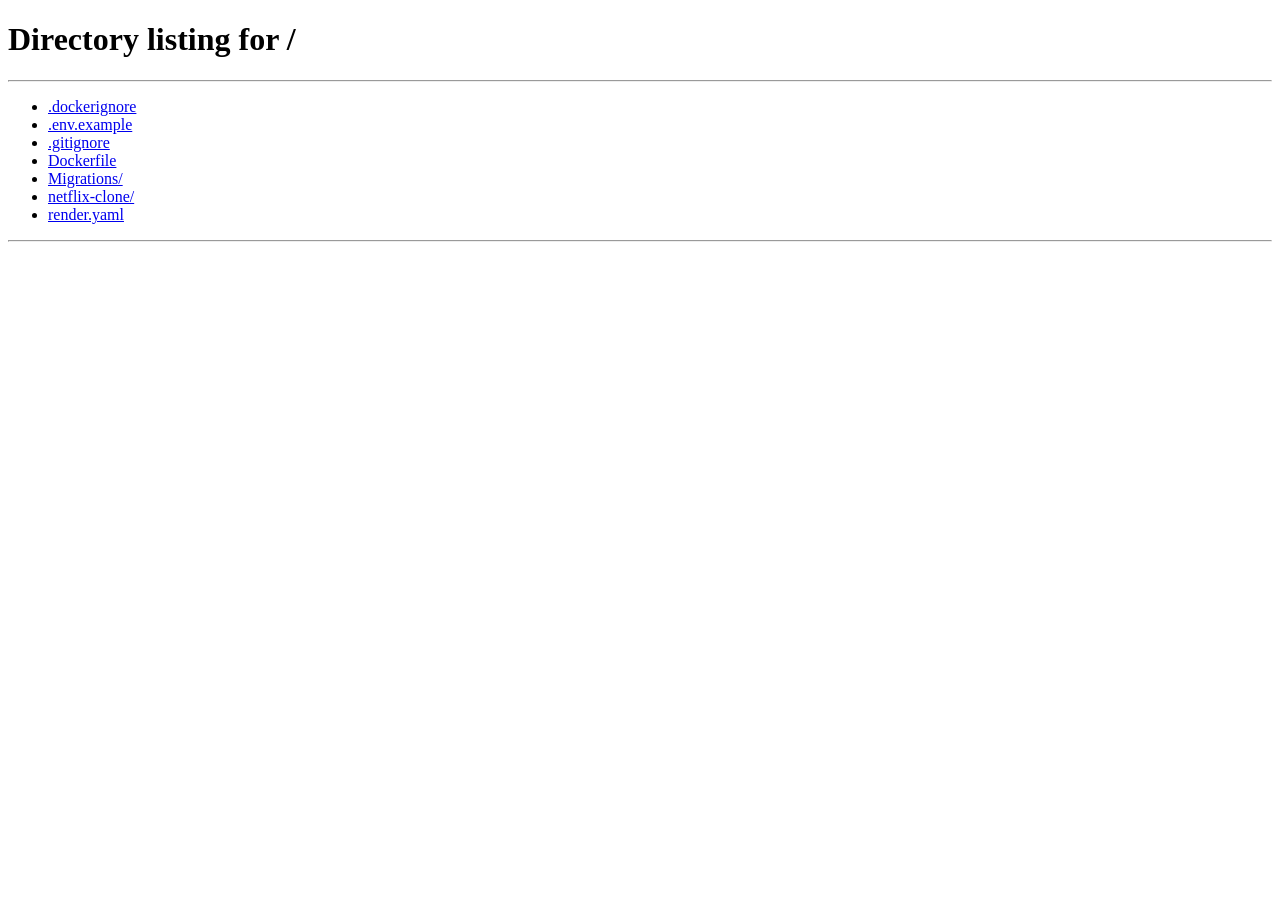
==== commit 49c2aa8b: "Add video storage usage meter Co-authored-by: Copilot <223556219+Copilot@users.noreply.github.com>" ====
--- a/netflix-clone/wwwroot/admin.html
+++ b/netflix-clone/wwwroot/admin.html
@@ -28,6 +28,17 @@
     </section>
 
     <div class="admin-notice" id="adminNotice" role="status" hidden></div>
+
+    <section class="admin-storage" aria-labelledby="storageHeading">
+      <div class="admin-section-heading">
+        <div>
+          <h2 id="storageHeading">Armazenamento de vídeos</h2>
+          <span id="storageUsed">Carregando uso do armazenamento…</span>
+        </div>
+        <span id="storageRemaining" aria-live="polite"></span>
+      </div>
+      <progress class="admin-storage-progress" id="storageUsageProgress" max="100" value="0" aria-label="Uso do armazenamento de vídeos"></progress>
+    </section>
 
     <section class="admin-catalog">
       <div class="admin-section-heading">
--- a/netflix-clone/wwwroot/css/admin.css
+++ b/netflix-clone/wwwroot/css/admin.css
@@ -59,15 +59,28 @@
 }
 
 .admin-catalog,
-.admin-editor {
+.admin-editor,
+.admin-storage {
   padding: 24px;
   background: var(--bg-card);
   border: 1px solid var(--border-subtle);
   border-radius: var(--radius-lg);
 }
 
-.admin-catalog {
+.admin-catalog,
+.admin-storage {
   margin-bottom: 28px;
+}
+
+.admin-storage-progress {
+  display: block;
+  width: 100%;
+  height: 12px;
+  accent-color: var(--primary-color);
+}
+
+.admin-storage .admin-section-heading {
+  margin-bottom: 12px;
 }
 
 .admin-section-heading {
@@ -286,7 +299,8 @@
   }
 
   .admin-catalog,
-  .admin-editor {
+  .admin-editor,
+  .admin-storage {
     padding: 16px;
   }
 
